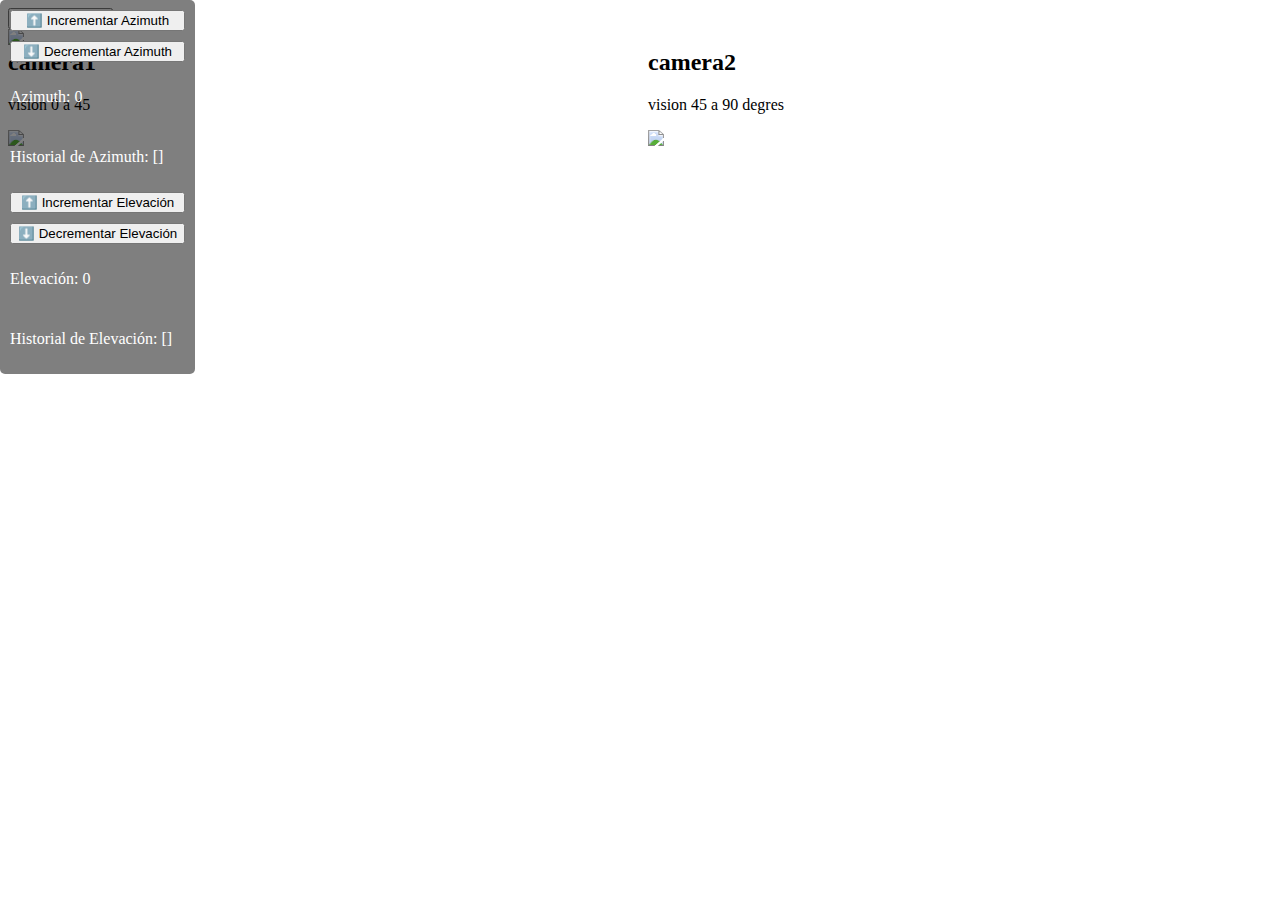
==== index.html @ dd0780b1 "modo nocturno" ====
<!DOCTYPE html>
<html>

<head>
  <title>Video Stream with Mouse Coordinates</title>
  <link rel="stylesheet" href="./style.css">
 
</head>

<body>
  <button id="night-mode-toggle">Modo nocturno</button>
  <div id="videoContainer">
    <img class="video" id="video" src="http://192.168.1.57:8086/video_feed">
    <!-- Aquí irá el video -->
  </div>
  <div id="cameras" style="display: flex"></div>

  <div class="control-buttons">
    <button id="boton-azimut-incrementar">⬆️ Incrementar Azimuth</button>
    <button id="boton-azimut-decrementar">⬇️ Decrementar Azimuth</button>
    <p id="azimuth-display">Azimuth: 0</p>
    <p id="azimuth-history">Historial de Azimuth: []</p>
    
    <button id="boton-elevacion-incrementar">⬆️ Incrementar Elevación</button>
    <button id="boton-elevacion-decrementar">⬇️ Decrementar Elevación</button>
    <p id="elevation-display">Elevación: 0</p>
    <p id="elevation-history">Historial de Elevación: []</p>
  </div>

  <script src="./function.js"></script>
  <script src="./init.js"></script>
  
  
  
  <script>
  var videoContainer = document.getElementById('videoContainer');
  // Crea el elemento de video
  var video = document.createElement('video');
  // Agrega el video al contenedor
  videoContainer.appendChild(video);
  </script>
  <script>
var videoContainer = document.getElementById('videoContainer');
videoContainer.addEventListener('mousedown', mouseDown, false);
window.addEventListener('mouseup', mouseUp, false);

function mouseUp()
{
    window.removeEventListener('mousemove', videoMove, true);
}

function mouseDown(e){
  window.addEventListener('mousemove', videoMove, true);
}

function videoMove(e){
  videoContainer.style.top = e.clientY + 'px';
  videoContainer.style.left = e.clientX + 'px';
}


  </script>

</body>

</html>
---- style.css ----
.video-container {
  position: relative;
  display: inline-block;
  width: 640px;
  height: 480px;
}

.videoPlayer {
  width: 100%;
  height: auto;
}

.video {
  position: absolute;
}

.azimuth,
.elevation {
  position: absolute;
  pointer-events: none;
}

.mouse-line {
  stroke: lime;
  stroke-width: 2;
}

.mouseCoordinates {
  position: absolute;
  top: 10px;
  left: 10px;
  color: white;
  font-size: 18px;
}

.control-buttons {
  position: absolute;
  top: 0;
  left: 0;
  display: flex;
  flex-direction: column;
  gap: 10px;
  padding: 10px;
  background: rgba(0, 0, 0, 0.5); /* Esto hace que el fondo sea semi-transparente */
  color: white;
  border-radius: 5px;
  cursor: move;
}
#videoContainer {
  position: absolute;
  cursor: move;
}
/* style.css */

body {
  background-color: white;
  color: black;
}

body.night-mode {
  background-color: black;
  color: red;
}
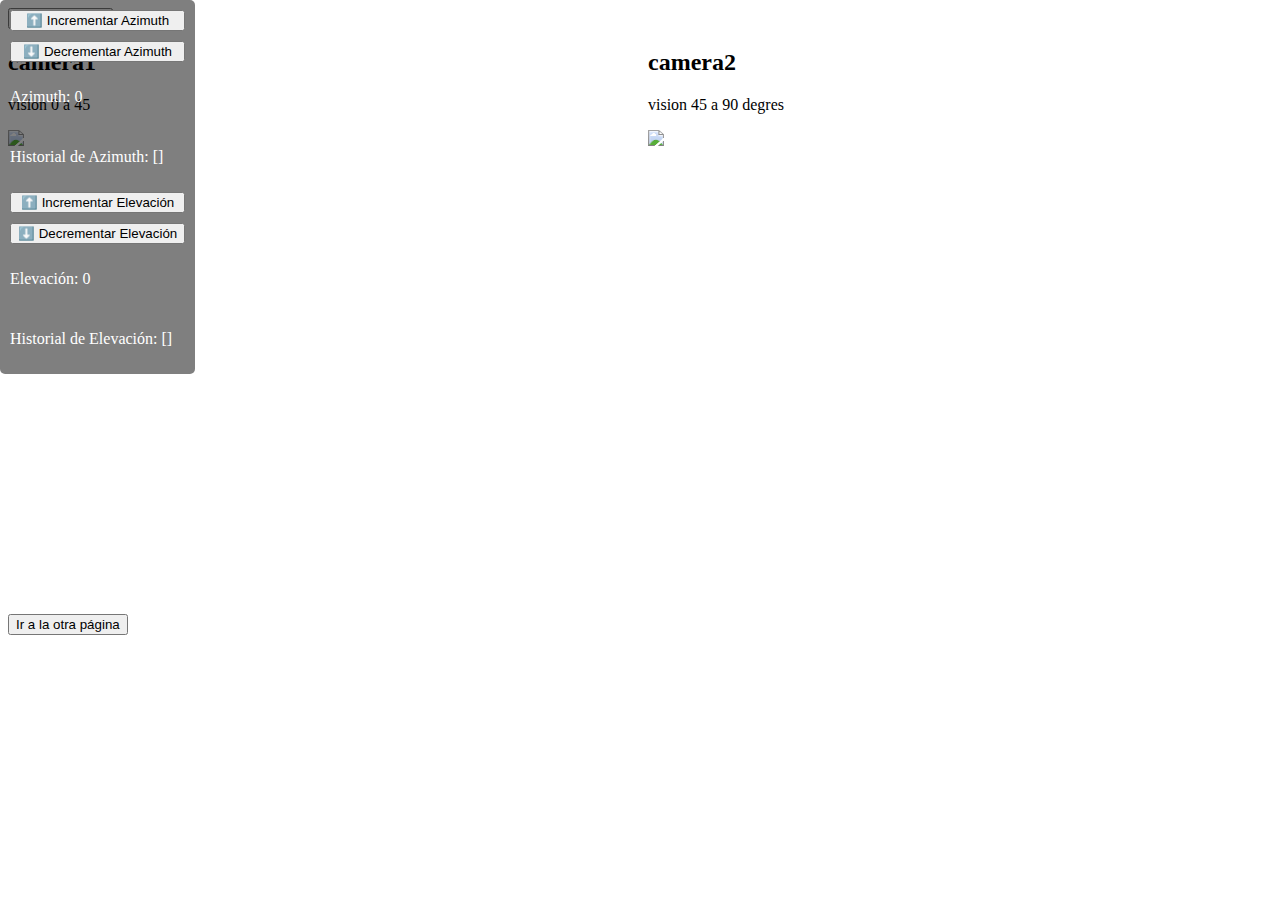
==== commit 33397785: "doble pagina" ====
--- a/index.html
+++ b/index.html
@@ -10,7 +10,7 @@
 <body>
   <button id="night-mode-toggle">Modo nocturno</button>
   <div id="videoContainer">
-    <img class="video" id="video" src="http://192.168.1.57:8086/video_feed">
+   <!-- <img class="video" id="video" src="http://192.168.1.57:8086/video_feed"> -->
     <!-- Aquí irá el video -->
   </div>
   <div id="cameras" style="display: flex"></div>
@@ -26,6 +26,13 @@
     <p id="elevation-display">Elevación: 0</p>
     <p id="elevation-history">Historial de Elevación: []</p>
   </div>
+  <button id="to-other-page">Ir a la otra página</button>
+
+<script>
+document.getElementById("to-other-page").addEventListener("click", function() {
+  window.location.href = "busca.html";  // Cambia esto a la ruta de tu segunda página
+});
+</script>
 
   <script src="./function.js"></script>
   <script src="./init.js"></script>
--- a/style.css
+++ b/style.css
@@ -50,7 +50,7 @@
   position: absolute;
   cursor: move;
 }
-/* style.css */
+/* style.css modo nocturno */
 
 body {
   background-color: white;
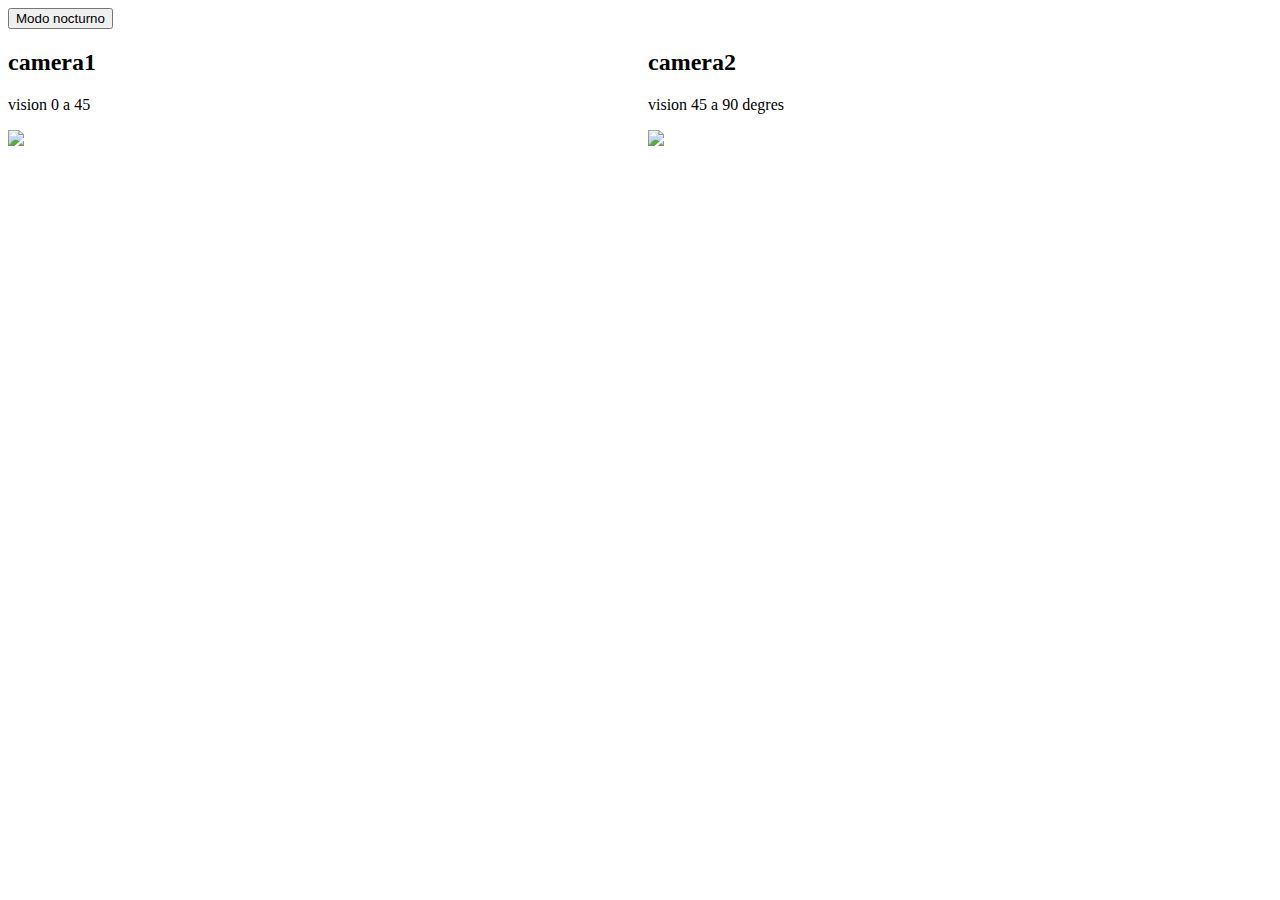
==== commit cb7642d4: "comentario ventana movil" ====
--- a/index.html
+++ b/index.html
@@ -2,68 +2,68 @@
 <html>
 
 <head>
+  <meta charset="UTF-8">
   <title>Video Stream with Mouse Coordinates</title>
   <link rel="stylesheet" href="./style.css">
- 
+
 </head>
 
 <body>
   <button id="night-mode-toggle">Modo nocturno</button>
   <div id="videoContainer">
-   <!-- <img class="video" id="video" src="http://192.168.1.57:8086/video_feed"> -->
+    <!-- <img class="video" id="video" src="http://192.168.1.57:8086/video_feed"> -->
     <!-- Aquí irá el video -->
   </div>
   <div id="cameras" style="display: flex"></div>
 
-  <div class="control-buttons">
+ <!--  <div class="control-buttons">
     <button id="boton-azimut-incrementar">⬆️ Incrementar Azimuth</button>
     <button id="boton-azimut-decrementar">⬇️ Decrementar Azimuth</button>
     <p id="azimuth-display">Azimuth: 0</p>
     <p id="azimuth-history">Historial de Azimuth: []</p>
-    
+
     <button id="boton-elevacion-incrementar">⬆️ Incrementar Elevación</button>
     <button id="boton-elevacion-decrementar">⬇️ Decrementar Elevación</button>
     <p id="elevation-display">Elevación: 0</p>
     <p id="elevation-history">Historial de Elevación: []</p>
   </div>
   <button id="to-other-page">Ir a la otra página</button>
-
-<script>
-document.getElementById("to-other-page").addEventListener("click", function() {
-  window.location.href = "busca.html";  // Cambia esto a la ruta de tu segunda página
-});
-</script>
+ -->
+  <script>
+    document.getElementById("to-other-page").addEventListener("click", function () {
+      window.location.href = "busca.html";  // Cambia esto a la ruta de tu segunda página
+    });
+  </script>
 
   <script src="./function.js"></script>
   <script src="./init.js"></script>
-  
-  
-  
+
+
+
   <script>
-  var videoContainer = document.getElementById('videoContainer');
-  // Crea el elemento de video
-  var video = document.createElement('video');
-  // Agrega el video al contenedor
-  videoContainer.appendChild(video);
+    var videoContainer = document.getElementById('videoContainer');
+    // Crea el elemento de video
+    var video = document.createElement('video');
+    // Agrega el video al contenedor
+    videoContainer.appendChild(video);
   </script>
   <script>
-var videoContainer = document.getElementById('videoContainer');
-videoContainer.addEventListener('mousedown', mouseDown, false);
-window.addEventListener('mouseup', mouseUp, false);
+    var videoContainer = document.getElementById('videoContainer');
+    videoContainer.addEventListener('mousedown', mouseDown, false);
+    window.addEventListener('mouseup', mouseUp, false);
 
-function mouseUp()
-{
-    window.removeEventListener('mousemove', videoMove, true);
-}
+    function mouseUp() {
+      window.removeEventListener('mousemove', videoMove, true);
+    }
 
-function mouseDown(e){
-  window.addEventListener('mousemove', videoMove, true);
-}
+    function mouseDown(e) {
+      window.addEventListener('mousemove', videoMove, true);
+    }
 
-function videoMove(e){
-  videoContainer.style.top = e.clientY + 'px';
-  videoContainer.style.left = e.clientX + 'px';
-}
+    function videoMove(e) {
+      videoContainer.style.top = e.clientY + 'px';
+      videoContainer.style.left = e.clientX + 'px';
+    }
 
 
   </script>
--- a/style.css
+++ b/style.css
@@ -61,3 +61,24 @@
   background-color: black;
   color: red;
 }
+/* control joisty */
+
+#joystick-base {
+  position: relative;
+  width: 200px;
+  height: 200px;
+  background-color: rgb(228, 13, 13);
+  border-radius: 50%;
+}
+
+#joystick-control {
+  position: absolute;
+  top: 50%;
+  left: 50%;
+  width: 50px;
+  height: 50px;
+  background-color: darkgray;
+  border-radius: 50%;
+  transform: translate(-50%, -50%);
+  cursor: grab;
+}
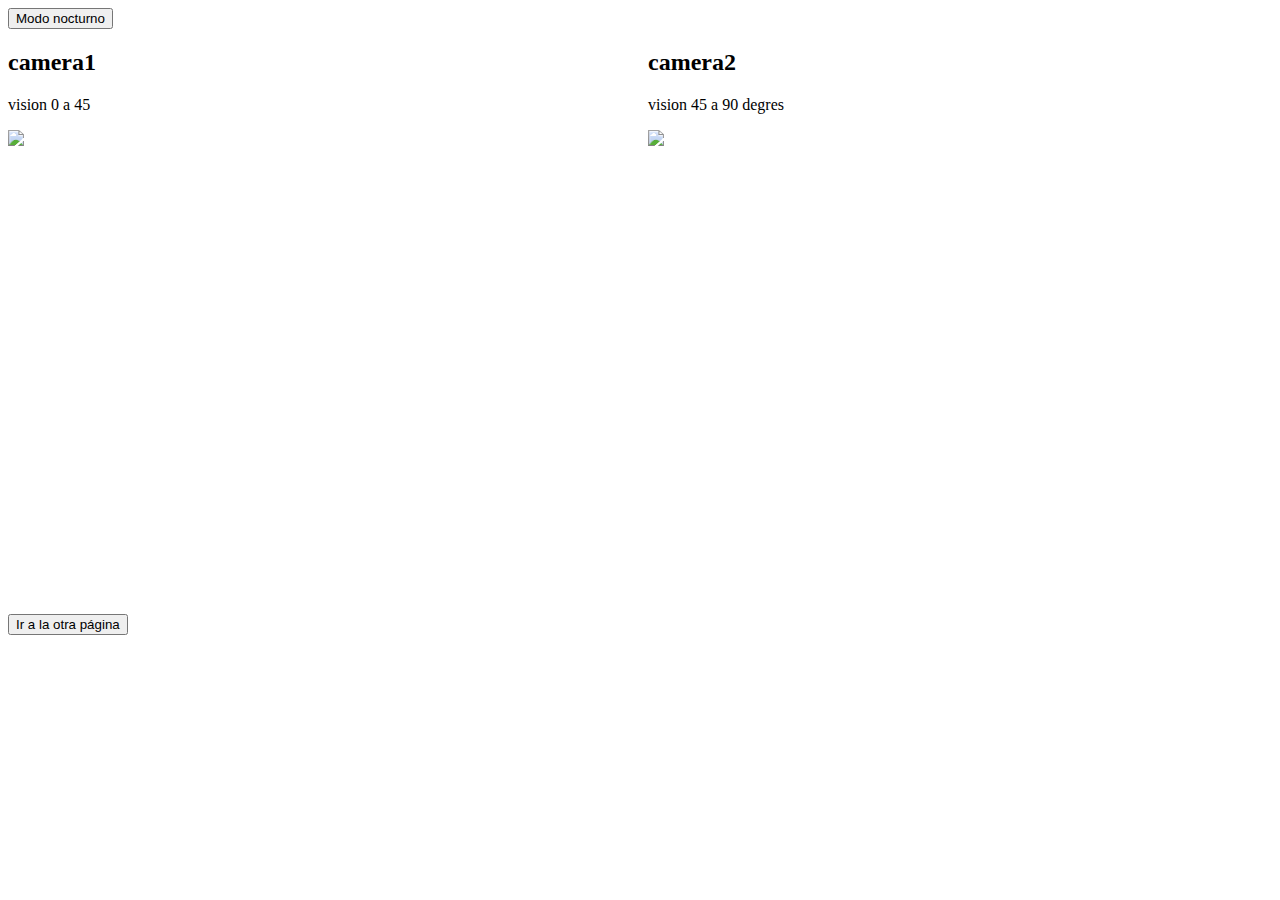
==== commit 8ba2ca42: "corret" ====
--- a/index.html
+++ b/index.html
@@ -16,7 +16,7 @@
   </div>
   <div id="cameras" style="display: flex"></div>
 
- <!--  <div class="control-buttons">
+  <!-- <div class="control-buttons">
     <button id="boton-azimut-incrementar">⬆️ Incrementar Azimuth</button>
     <button id="boton-azimut-decrementar">⬇️ Decrementar Azimuth</button>
     <p id="azimuth-display">Azimuth: 0</p>
@@ -26,9 +26,9 @@
     <button id="boton-elevacion-decrementar">⬇️ Decrementar Elevación</button>
     <p id="elevation-display">Elevación: 0</p>
     <p id="elevation-history">Historial de Elevación: []</p>
-  </div>
+  </div> -->
   <button id="to-other-page">Ir a la otra página</button>
- -->
+
   <script>
     document.getElementById("to-other-page").addEventListener("click", function () {
       window.location.href = "busca.html";  // Cambia esto a la ruta de tu segunda página
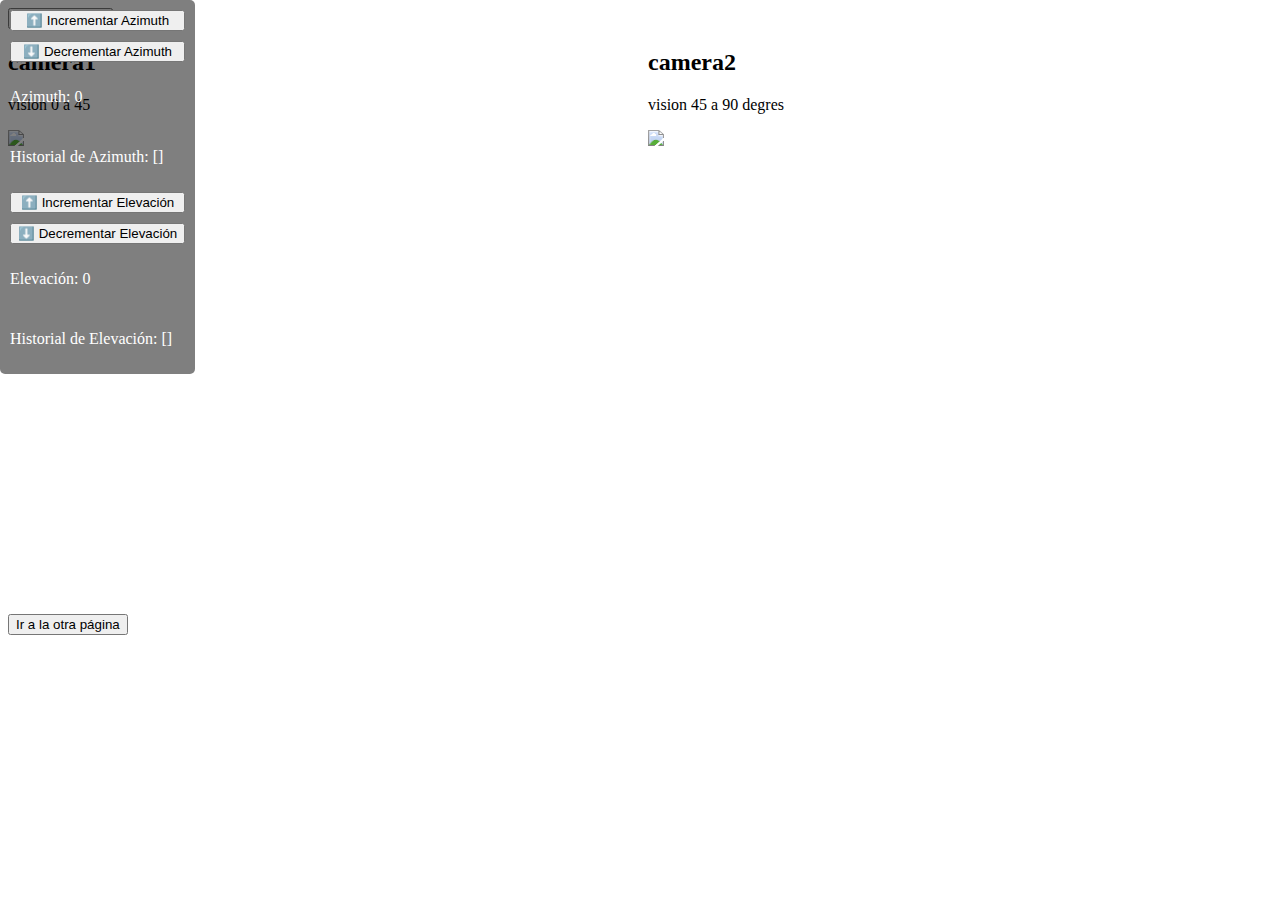
==== commit 04fb4278: "Update index.html" ====
--- a/index.html
+++ b/index.html
@@ -2,72 +2,72 @@
 <html>
 
 <head>
-  <meta charset="UTF-8">
   <title>Video Stream with Mouse Coordinates</title>
   <link rel="stylesheet" href="./style.css">
-
+ 
 </head>
 
 <body>
   <button id="night-mode-toggle">Modo nocturno</button>
   <div id="videoContainer">
-    <!-- <img class="video" id="video" src="http://192.168.1.57:8086/video_feed"> -->
+   <!-- <img class="video" id="video" src="http://192.168.1.57:8086/video_feed"> -->
     <!-- Aquí irá el video -->
   </div>
   <div id="cameras" style="display: flex"></div>
 
-  <!-- <div class="control-buttons">
+  <div class="control-buttons">
     <button id="boton-azimut-incrementar">⬆️ Incrementar Azimuth</button>
     <button id="boton-azimut-decrementar">⬇️ Decrementar Azimuth</button>
     <p id="azimuth-display">Azimuth: 0</p>
     <p id="azimuth-history">Historial de Azimuth: []</p>
-
+    
     <button id="boton-elevacion-incrementar">⬆️ Incrementar Elevación</button>
     <button id="boton-elevacion-decrementar">⬇️ Decrementar Elevación</button>
     <p id="elevation-display">Elevación: 0</p>
     <p id="elevation-history">Historial de Elevación: []</p>
-  </div> -->
+  </div>
   <button id="to-other-page">Ir a la otra página</button>
 
-  <script>
-    document.getElementById("to-other-page").addEventListener("click", function () {
-      window.location.href = "busca.html";  // Cambia esto a la ruta de tu segunda página
-    });
-  </script>
+<script>
+document.getElementById("to-other-page").addEventListener("click", function() {
+  window.location.href = "busca.html";  // Cambia esto a la ruta de tu segunda página
+});
+</script>
 
   <script src="./function.js"></script>
   <script src="./init.js"></script>
-
-
-
+  
+  
+  
   <script>
-    var videoContainer = document.getElementById('videoContainer');
-    // Crea el elemento de video
-    var video = document.createElement('video');
-    // Agrega el video al contenedor
-    videoContainer.appendChild(video);
+  var videoContainer = document.getElementById('videoContainer');
+  // Crea el elemento de video
+  var video = document.createElement('video');
+  // Agrega el video al contenedor
+  videoContainer.appendChild(video);
   </script>
   <script>
-    var videoContainer = document.getElementById('videoContainer');
-    videoContainer.addEventListener('mousedown', mouseDown, false);
-    window.addEventListener('mouseup', mouseUp, false);
+var videoContainer = document.getElementById('videoContainer');
+videoContainer.addEventListener('mousedown', mouseDown, false);
+window.addEventListener('mouseup', mouseUp, false);
 
-    function mouseUp() {
-      window.removeEventListener('mousemove', videoMove, true);
-    }
+function mouseUp()
+{
+    window.removeEventListener('mousemove', videoMove, true);
+}
 
-    function mouseDown(e) {
-      window.addEventListener('mousemove', videoMove, true);
-    }
+function mouseDown(e){
+  window.addEventListener('mousemove', videoMove, true);
+}
 
-    function videoMove(e) {
-      videoContainer.style.top = e.clientY + 'px';
-      videoContainer.style.left = e.clientX + 'px';
-    }
+function videoMove(e){
+  videoContainer.style.top = e.clientY + 'px';
+  videoContainer.style.left = e.clientX + 'px';
+}
 
 
   </script>
 
 </body>
 
-</html>+</html>
